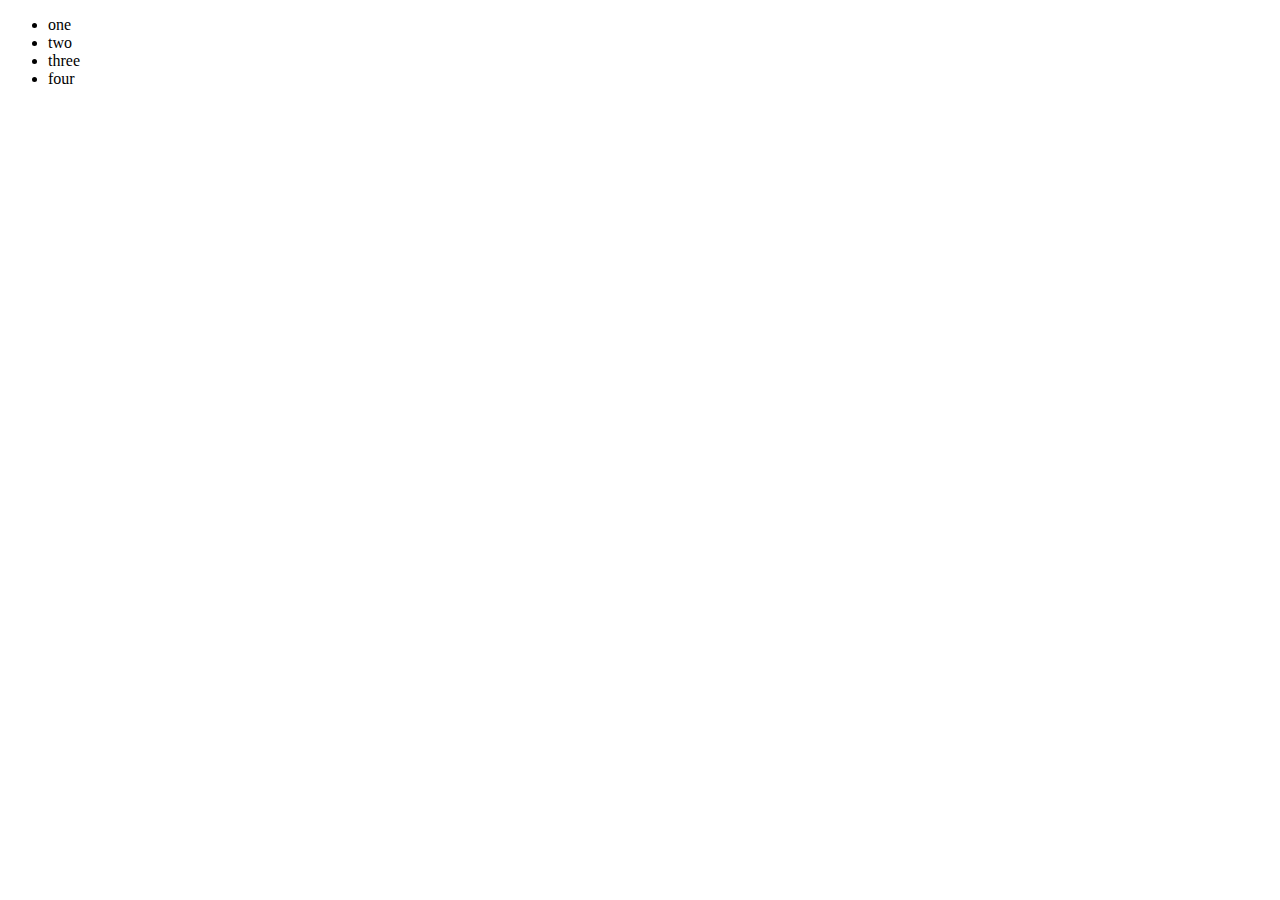
==== index.html @ 7760c16e "Add files via upload" ====
<!DOCTYPE html>
<html lang="en">
<head>
    <meta charset="UTF-8">
    <meta name="viewport" content="width=device-width, initial-scale=1.0">
    <title>Document</title>
</head>
<body>
    <ul>
        <li>one</li>
        <li>two</li>
        <li>three</li>
        <li>four</li>
    </ul>
</body>
</html>
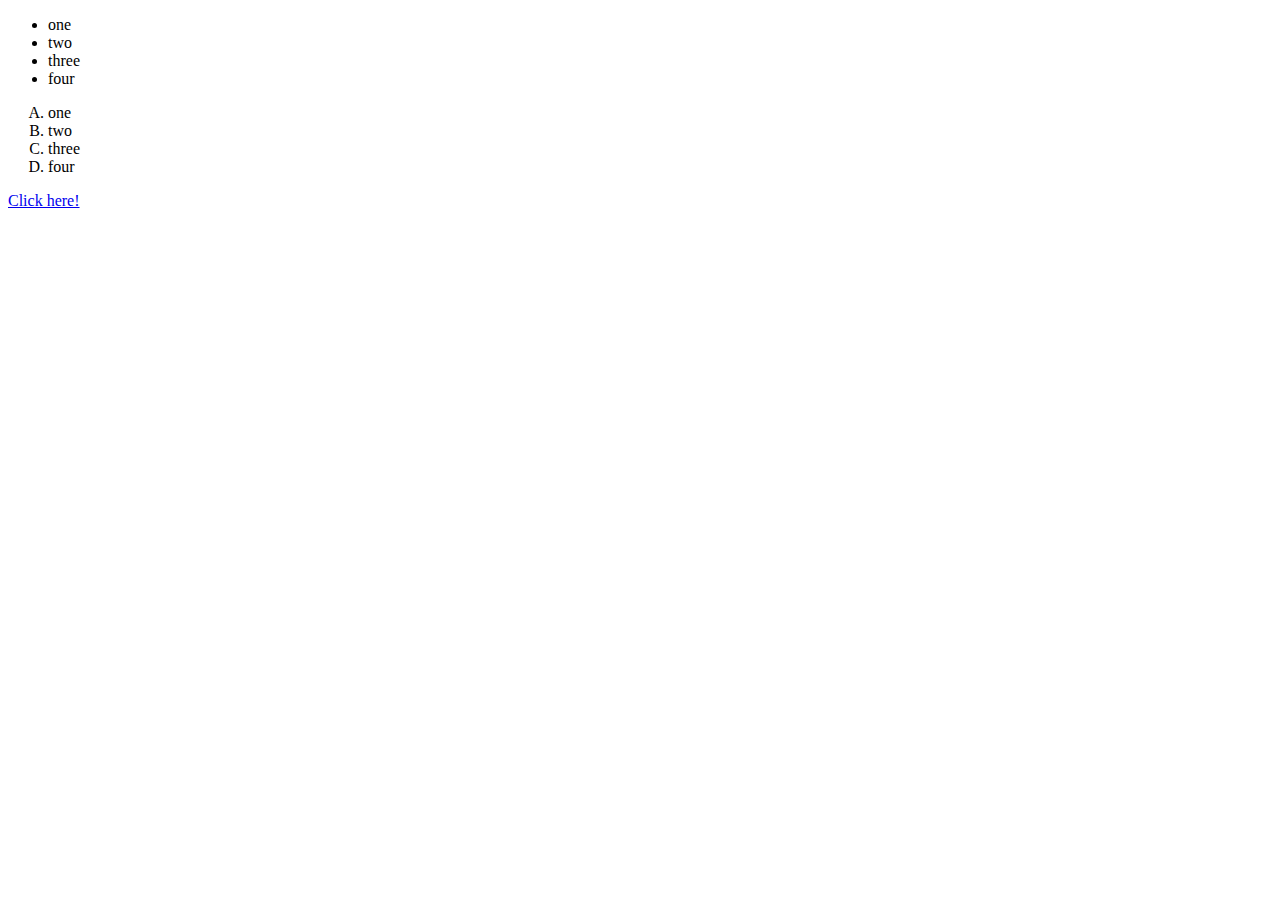
==== commit 9dd56180: "Update index.html" ====
--- a/index.html
+++ b/index.html
@@ -12,5 +12,14 @@
         <li>three</li>
         <li>four</li>
     </ul>
+    <ol type = 'A'>
+        <li>one</li>
+        <li>two</li>
+        <li>three</li>
+        <li>four</li>
+    </ol>
+
+    <a href = "https://www.google.com/">Click here!</a>
+    
 </body>
-</html>+</html>
